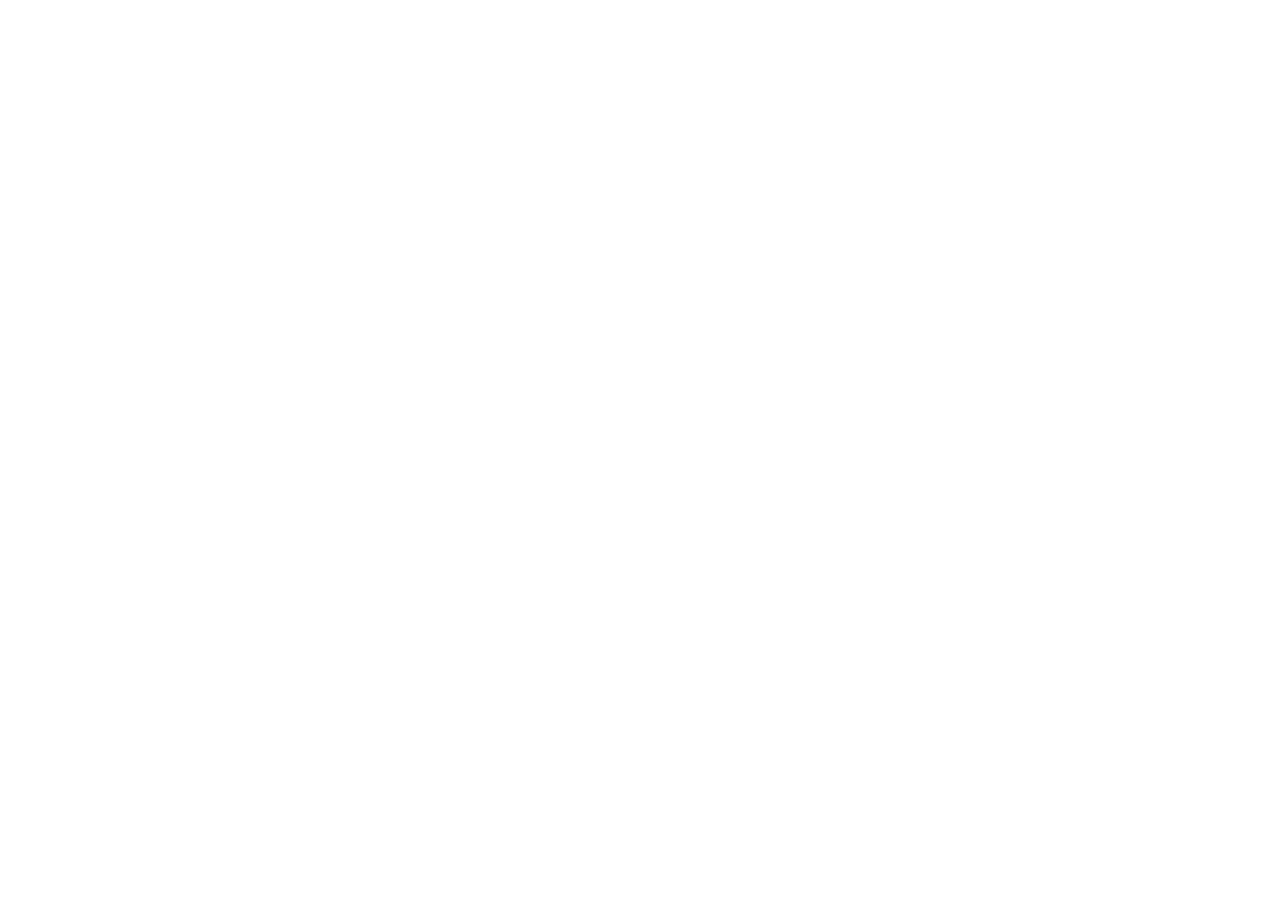
==== index.html @ 679b8599 "Change exercise to random number generator." ====
<!DOCTYPE html>
<html>
  <head>
    <meta charset="utf-8" />
    <meta http-equiv="X-UA-Compatible" content="IE=edge" />
    <title>Page Title</title>
    <meta name="viewport" content="width=device-width, initial-scale=1" />
    <!-- <link
      rel="stylesheet"
      type="text/css"
      media="screen"
      href="assets/application.css"
    /> -->
  </head>
  <body>
    <h1><!-- Add title to webpage here --></h1>
  </body>
</html>

<!-- 1. Add a title to the webpage,"LC101 DOM && EVENTS" -->
<!-- 2. Add a description of today's class to the webpage -->
<!-- 3. Create an unordered list, containing actions you can take when feeling stuck on coursework -->
<!-- 3.5 git add and commit -->
<!-- 4. Link a CSS Document to the page -->
<!-- 5. Turn all headers blue -->
<!-- 6. Turn the description of today's class red using a CSS class -->
<!-- 6.5 git add and commit -->
<!-- 7. Link a JavaScript file to the page. console.log to prove it's added correctly -->
<!-- 8. Add a click event. When the title of a web page is clicked, say "You clicked me." -->
<!-- 9. During the click event of #8, include the title from the event handler. -->
<!-- 9.5 git add and commit -->

<!-- Exercise: Creating a random number generator in the browser -->
<!-- We are going to create a random number generator, in your browser -->
<!-- Includes a space where a number will display-->
<!-- A generate button, when clicked, will generate a random number and show it to the screen. -->

<!-- Exercise 2: Backstreet Boys Suprise -->
<!-- After 5 seconds of page loading, spam a giphy all over the top of the page -->
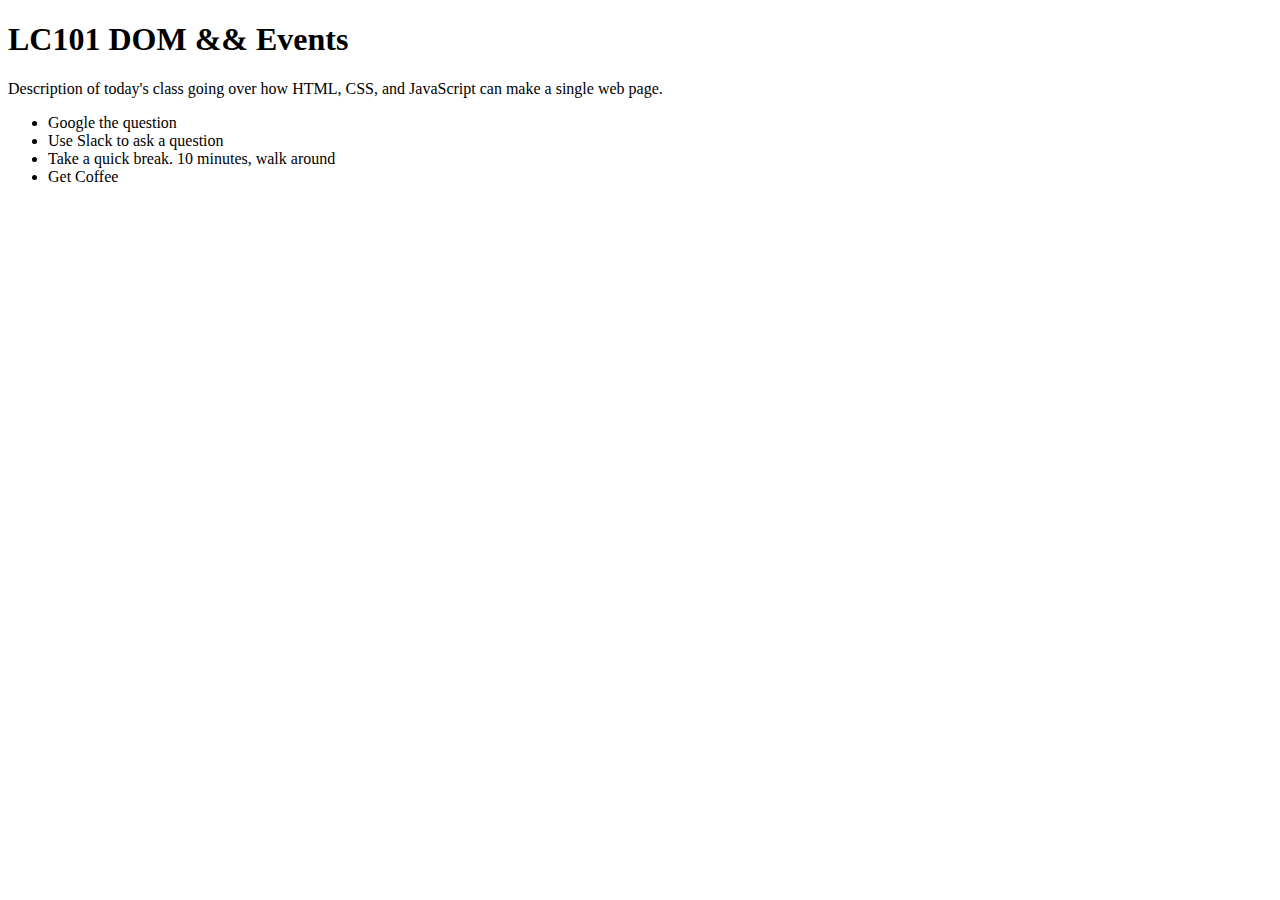
==== commit 08991881: "Completed instructions 1-3." ====
--- a/index.html
+++ b/index.html
@@ -3,7 +3,7 @@
   <head>
     <meta charset="utf-8" />
     <meta http-equiv="X-UA-Compatible" content="IE=edge" />
-    <title>Page Title</title>
+    <title>LC101 Dom && Events</title>
     <meta name="viewport" content="width=device-width, initial-scale=1" />
     <!-- <link
       rel="stylesheet"
@@ -13,7 +13,16 @@
     /> -->
   </head>
   <body>
-    <h1><!-- Add title to webpage here --></h1>
+    <h1>LC101 DOM && Events</h1>
+    <section>
+      <p>Description of today's class going over how HTML, CSS, and JavaScript can make a single web page.</p>
+      <ul>
+        <li> Google the question </li>
+        <li> Use Slack to ask a question</li>
+        <li> Take a quick break. 10 minutes, walk around </li>
+        <li>Get Coffee</li>
+      </ul>
+  </section>
   </body>
 </html>
 
@@ -27,6 +36,7 @@
 <!-- 6.5 git add and commit -->
 <!-- 7. Link a JavaScript file to the page. console.log to prove it's added correctly -->
 <!-- 8. Add a click event. When the title of a web page is clicked, say "You clicked me." -->
+<!-- 8.5 Instructor note --- SHOW USING THE DEBUGGER!!!!!! -->
 <!-- 9. During the click event of #8, include the title from the event handler. -->
 <!-- 9.5 git add and commit -->
 
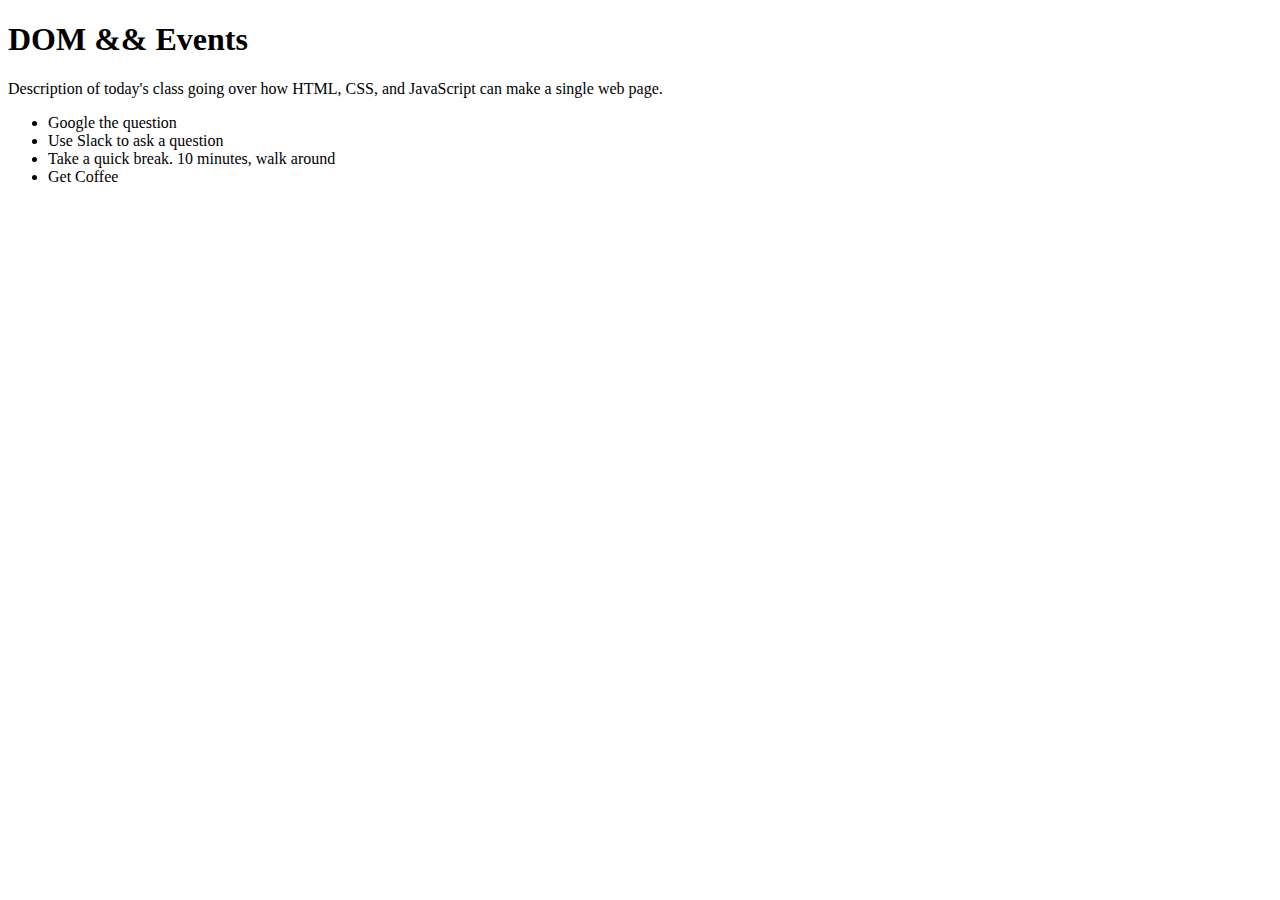
==== commit ed918fef: "Finish solution." ====
--- a/index.html
+++ b/index.html
@@ -5,24 +5,28 @@
     <meta http-equiv="X-UA-Compatible" content="IE=edge" />
     <title>LC101 Dom && Events</title>
     <meta name="viewport" content="width=device-width, initial-scale=1" />
-    <!-- <link
+    <link
       rel="stylesheet"
       type="text/css"
       media="screen"
       href="assets/application.css"
-    /> -->
+    />
   </head>
   <body>
-    <h1>LC101 DOM && Events</h1>
+    <h1 id="webpage-header"> DOM && Events</h1>
     <section>
-      <p>Description of today's class going over how HTML, CSS, and JavaScript can make a single web page.</p>
+      <p class="lc101-description">
+        Description of today's class going over how HTML, CSS, and JavaScript
+        can make a single web page.
+      </p>
       <ul>
-        <li> Google the question </li>
-        <li> Use Slack to ask a question</li>
-        <li> Take a quick break. 10 minutes, walk around </li>
+        <li>Google the question</li>
+        <li>Use Slack to ask a question</li>
+        <li>Take a quick break. 10 minutes, walk around</li>
         <li>Get Coffee</li>
       </ul>
-  </section>
+    </section>
+    <script src="assets/application.js"></script>
   </body>
 </html>
 
@@ -46,4 +50,4 @@
 <!-- A generate button, when clicked, will generate a random number and show it to the screen. -->
 
 <!-- Exercise 2: Backstreet Boys Suprise -->
-<!-- After 5 seconds of page loading, spam a giphy all over the top of the page -->+<!-- After 5 seconds of page loading, spam a giphy all over the top of the page -->
